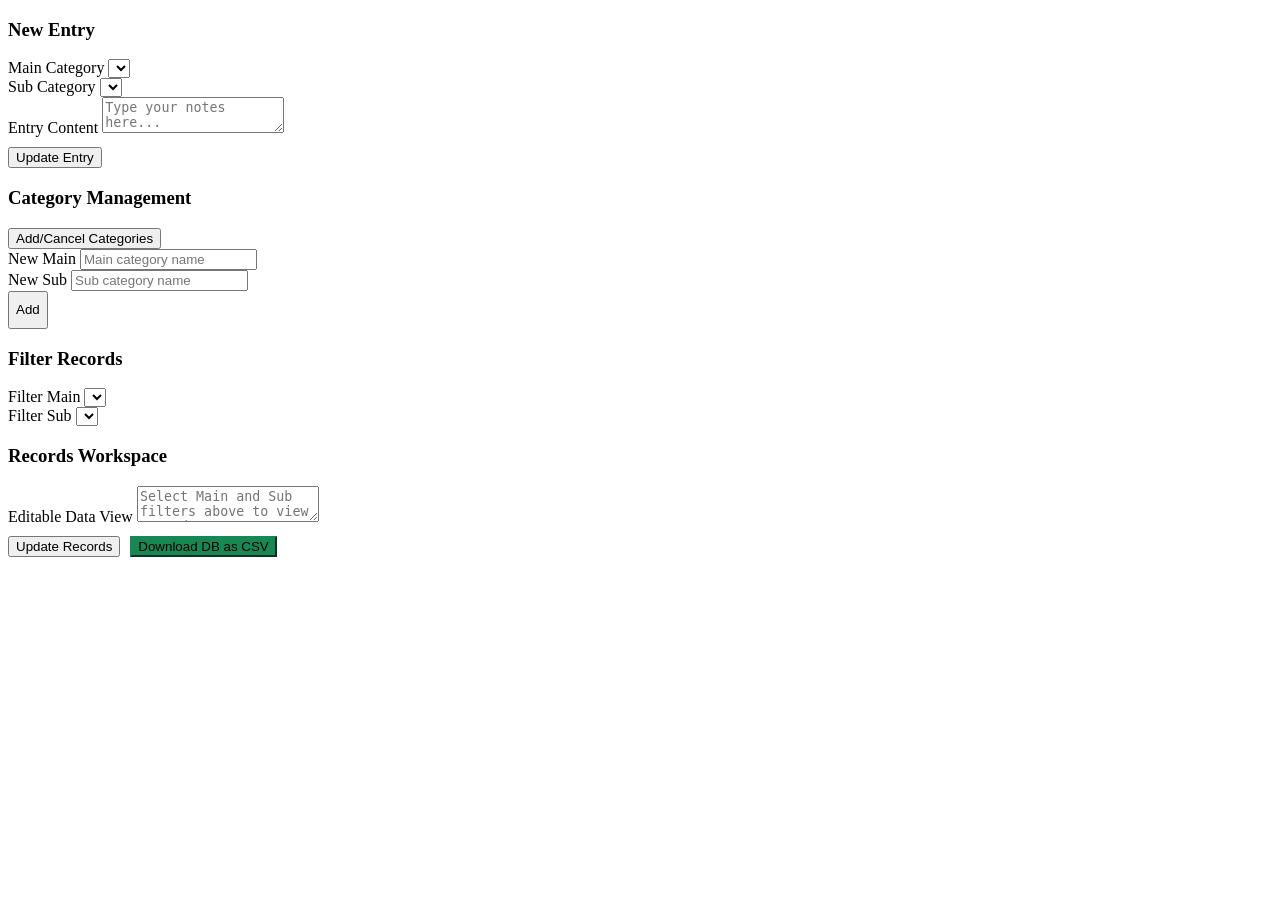
==== dairy.html @ 0573650b "Add files via upload" ====
<!doctype html>
<html lang="en">
  <head>
    <meta charset="UTF-8" />
    <meta name="viewport" content="width=device-width, initial-scale=1.0" />
    <title>Dairy Management</title>
    <link rel="stylesheet" href="style.css" />
  </head>
  <body>
    <div id="header-container"></div>

    <main class="scrollable-content">
      <div class="dairy-container">
        <!-- Section 1: New Entry -->
        <div class="section-box">
          <h3>New Entry</h3>
          <div class="form-row">
            <div class="form-group">
              <label>Main Category</label>
              <select id="s1-main"></select>
            </div>
            <div class="form-group">
              <label>Sub Category</label>
              <select id="s1-sub"></select>
            </div>
          </div>
          <div class="form-group" style="margin-bottom: 10px">
            <label>Entry Content</label>
            <textarea
              id="s1-text-input"
              class="dairy-textarea"
              placeholder="Type your notes here..."
            ></textarea>
          </div>
          <button id="s1-update-btn" class="action-btn">Update Entry</button>
        </div>

        <!-- Section 2: Category Management -->
        <div class="section-box">
          <h3>Category Management</h3>
          <button id="toggle-cat-btn" class="secondary-btn">
            Add/Cancel Categories
          </button>
          <div id="category-hidden-row" class="hidden-row form-row">
            <div class="form-group">
              <label>New Main</label>
              <input
                type="text"
                id="new-main-input"
                placeholder="Main category name"
              />
            </div>
            <div class="form-group">
              <label>New Sub</label>
              <input
                type="text"
                id="new-sub-input"
                placeholder="Sub category name"
              />
            </div>
            <div class="form-group" style="justify-content: flex-end">
              <button id="add-cat-btn" class="action-btn" style="height: 38px">
                Add
              </button>
            </div>
          </div>
        </div>

        <!-- Section 3: Filter Records -->
        <div class="section-box">
          <h3>Filter Records</h3>
          <div class="form-row" style="margin-bottom: 0">
            <div class="form-group">
              <label>Filter Main</label>
              <select id="s3-main"></select>
            </div>
            <div class="form-group">
              <label>Filter Sub</label>
              <select id="s3-sub"></select>
            </div>
          </div>
        </div>

        <!-- Section 4: Records Workspace & Export -->
        <div class="section-box">
          <h3>Records Workspace</h3>
          <div class="form-group" style="margin-bottom: 10px">
            <label>Editable Data View</label>
            <textarea
              id="workspace-textarea"
              class="scrollable-textarea"
              placeholder="Select Main and Sub filters above to view records..."
            ></textarea>
          </div>
          <div style="display: flex; gap: 10px">
            <button id="s4-update-btn" class="action-btn">
              Update Records
            </button>
            <button
              id="export-csv-btn"
              class="secondary-btn"
              style="background: #198754; border-color: #198754"
            >
              Download DB as CSV
            </button>
          </div>
        </div>
      </div>
    </main>

    <script src="script.js"></script>
  </body>
</html>
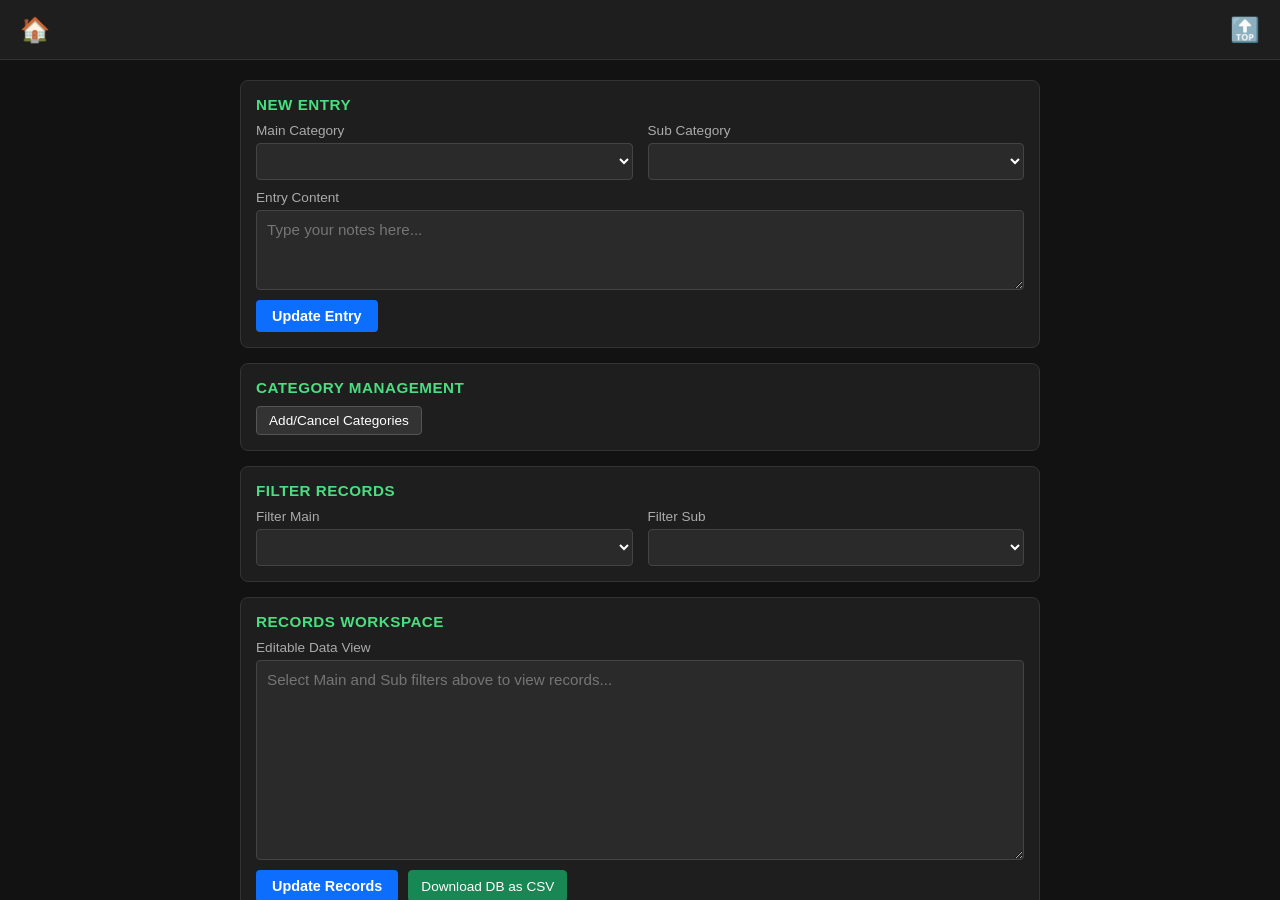
==== commit b7ae1c96: "Add files via upload" ====
--- a/dairy.html
+++ b/dairy.html
@@ -3,17 +3,21 @@
   <head>
     <meta charset="UTF-8" />
     <meta name="viewport" content="width=device-width, initial-scale=1.0" />
-    <title>Dairy Management</title>
-    <link rel="stylesheet" href="style.css" />
+    <title>KK/Dairy</title>
+    <link rel="stylesheet" href="dairy.css" />
+    <link rel="stylesheet" href="header.css" />
   </head>
   <body>
-    <div id="header-container"></div>
+    <header class="app-header">
+      <a id="home" href="index.html" class="home-btn">🏠</a>
+      <a href="#top" class="home-btn" style="margin-left: auto">🔝</a>
+    </header>
 
     <main class="scrollable-content">
       <div class="dairy-container">
         <!-- Section 1: New Entry -->
         <div class="section-box">
-          <h3>New Entry</h3>
+          <h3 id="top">New Entry</h3>
           <div class="form-row">
             <div class="form-group">
               <label>Main Category</label>
@@ -92,7 +96,7 @@
               placeholder="Select Main and Sub filters above to view records..."
             ></textarea>
           </div>
-          <div style="display: flex; gap: 10px">
+          <div style="display: flex; gap: 10px; margin-bottom: 12px">
             <button id="s4-update-btn" class="action-btn">
               Update Records
             </button>
@@ -108,6 +112,6 @@
       </div>
     </main>
 
-    <script src="script.js"></script>
+    <script src="dairy.js"></script>
   </body>
 </html>
--- a/dairy.css
+++ b/dairy.css
@@ -0,0 +1,174 @@
+* {
+  box-sizing: border-box;
+  margin: 0;
+  padding: 0;
+}
+
+body {
+  font-family: sans-serif;
+  background: #121212;
+  color: #fff;
+  height: 100vh;
+  display: flex;
+  flex-direction: column;
+  overflow: hidden;
+}
+
+/* Three classes and two subclasses for index.html */
+/* ---------------------------------------------------------------------- */
+.scrollable-content {
+  flex: 1;
+  overflow-y: auto;
+  padding: 20px;
+}
+
+.tile-grid {
+  display: flex;
+  flex-wrap: wrap;
+  gap: 20px;
+}
+
+.tile {
+  width: 160px;
+  height: 160px;
+  background: #1e1e1e;
+  border: 1px solid #333;
+  border-radius: 12px;
+  display: flex;
+  align-items: center;
+  justify-content: center;
+  text-decoration: none;
+  color: #fff;
+  font-weight: bold;
+  font-size: 1rem;
+  transition:
+    background 0.2s,
+    border-color 0.2s;
+  text-align: center;
+  padding: 10px;
+}
+
+.tile:hover {
+  background: #2a2a2a;
+  border-color: #0d6efd;
+}
+
+.tile.disabled {
+  opacity: 0.5;
+  cursor: not-allowed;
+}
+
+/* Five clases for dairy.html */
+/* Scrollable-content class is common to dairy,index.html------------------------------------------------------------------------------ */
+.dairy-container {
+  display: flex;
+  flex-direction: column;
+  gap: 15px;
+  max-width: 800px;
+  margin: 0 auto;
+}
+
+.section-box {
+  background: #1e1e1e;
+  border: 1px solid #333;
+  border-radius: 8px;
+  padding: 15px;
+}
+
+.section-box h3 {
+  font-size: 0.95rem;
+  color: #4ade80;
+  margin-bottom: 10px;
+  text-transform: uppercase;
+  letter-spacing: 0.5px;
+}
+
+.form-row {
+  display: flex;
+  gap: 15px;
+  margin-bottom: 10px;
+}
+
+.form-group {
+  flex: 1;
+  display: flex;
+  flex-direction: column;
+  gap: 5px;
+}
+
+.form-group label {
+  font-size: 0.85rem;
+  color: #aaa;
+}
+
+select,
+input[type="text"] {
+  background: #2a2a2a;
+  border: 1px solid #444;
+  color: #fff;
+  padding: 8px 10px;
+  border-radius: 4px;
+  font-size: 0.95rem;
+}
+
+textarea {
+  background: #2a2a2a;
+  border: 1px solid #444;
+  color: #fff;
+  padding: 10px;
+  border-radius: 4px;
+  font-size: 0.95rem;
+  resize: vertical;
+  width: 100%;
+  font-family: inherit;
+}
+
+.dairy-textarea {
+  min-height: 80px;
+}
+
+.scrollable-textarea {
+  min-height: 200px;
+  max-height: 350px;
+  overflow-y: auto;
+}
+
+.action-btn {
+  background: #0d6efd;
+  color: white;
+  border: none;
+  padding: 8px 16px;
+  border-radius: 4px;
+  cursor: pointer;
+  font-weight: bold;
+  font-size: 0.9rem;
+}
+
+.action-btn:hover {
+  background: #0b5ed7;
+}
+
+.secondary-btn {
+  background: #333;
+  color: #fff;
+  border: 1px solid #555;
+  padding: 6px 12px;
+  border-radius: 4px;
+  cursor: pointer;
+  font-size: 0.85rem;
+}
+
+.secondary-btn:hover {
+  background: #444;
+}
+
+.hidden-row {
+  display: none;
+  margin-top: 10px;
+  padding-top: 10px;
+  border-top: 1px dashed #444;
+}
+
+.hidden-row.active {
+  display: flex;
+}
--- a/header.css
+++ b/header.css
@@ -0,0 +1,16 @@
+.app-header {
+  background: #1e1e1e;
+  padding: 15px 20px;
+  display: flex;
+  align-items: center;
+  gap: 15px;
+  border-bottom: 1px solid #333;
+  flex-shrink: 0;
+  height: 60px;
+}
+
+.home-btn {
+  font-size: 1.5rem;
+  text-decoration: none;
+  cursor: pointer;
+}
